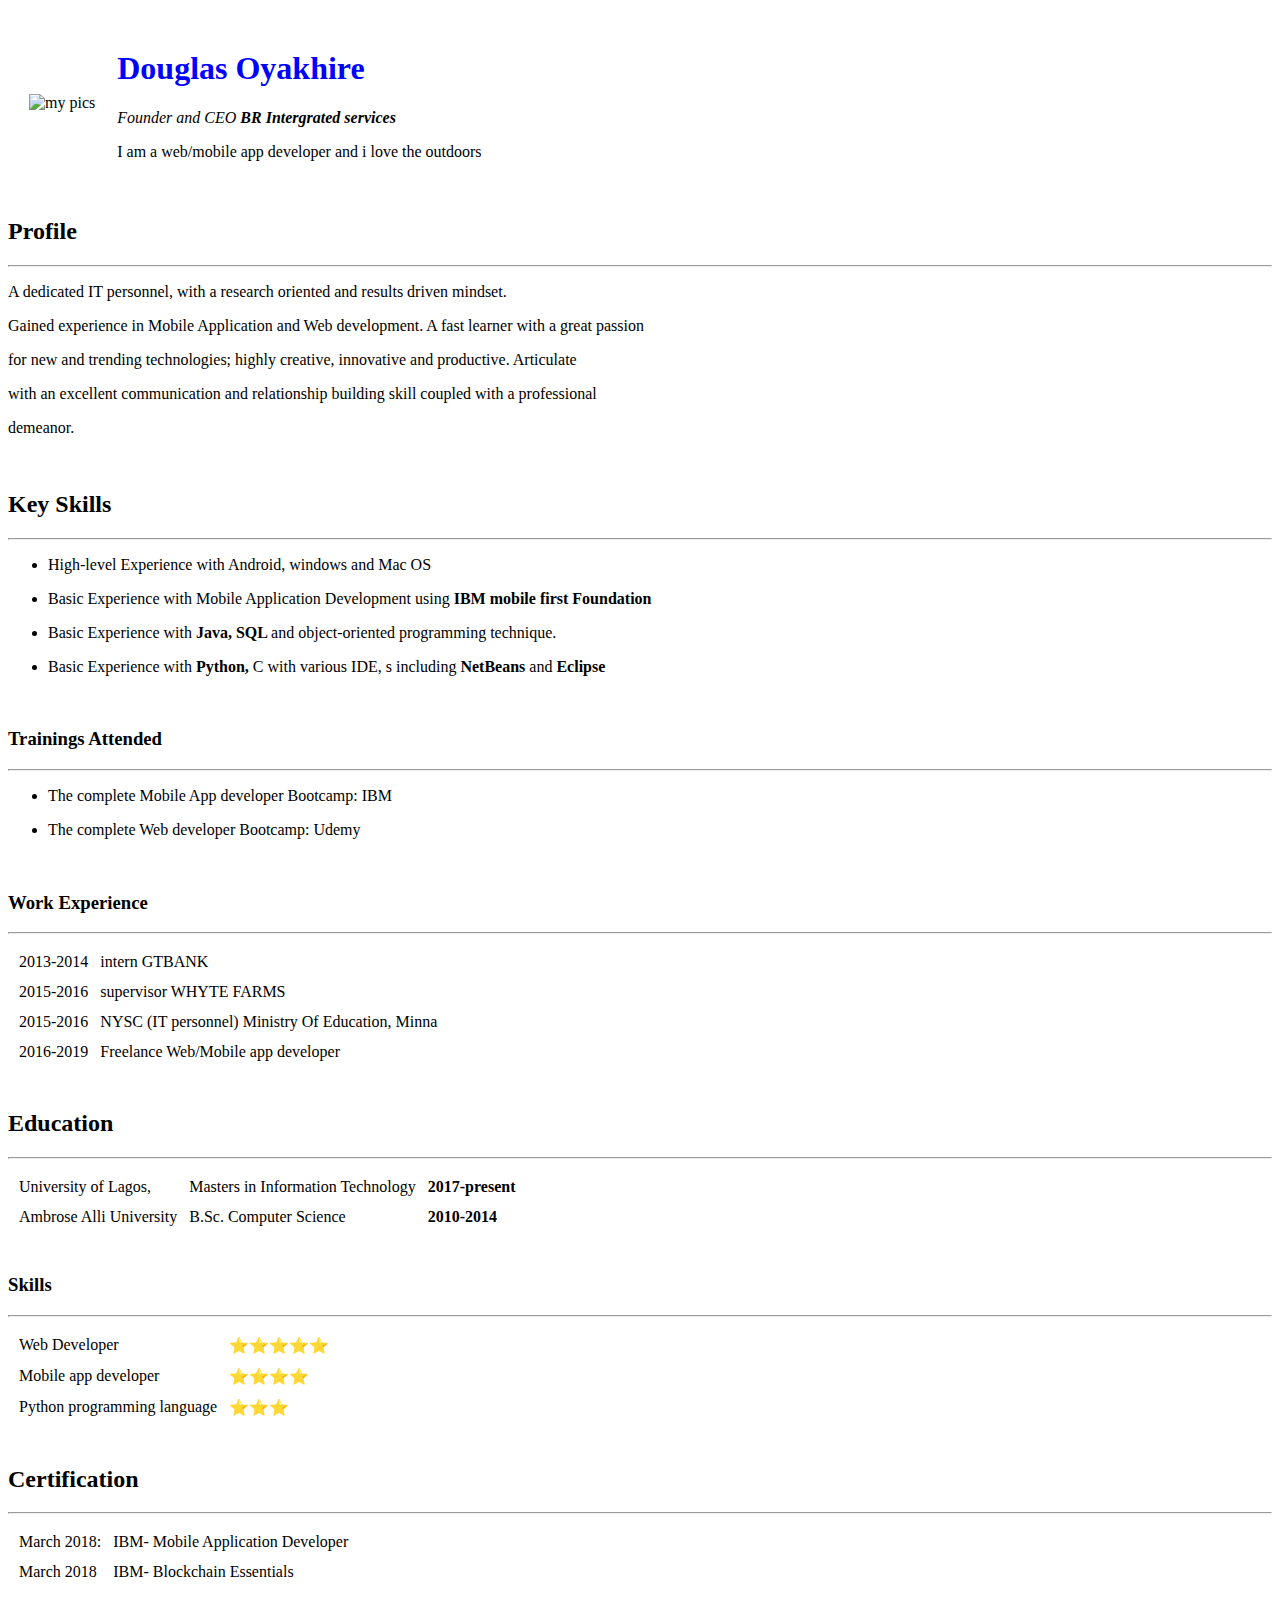
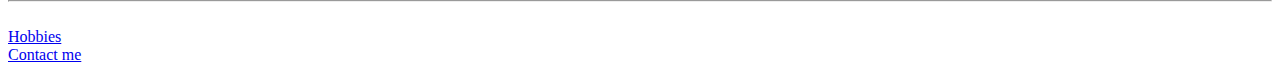
==== index.html @ 362cec64 "Update index.html" ====
<!DOCTYPE html>
<html lang="en" dir="ltr">
  <head>
    <link rel="stylesheet" href="style.css">
    <meta charset="utf-8">
    <title>Douglas persoanl site</title>
  </head>
  <body>
    <table cellspacing="20">
      <tr>
        <td> <img src="https://z-p3-scontent-los2-1.xx.fbcdn.net/v/t1.0-1/c0.20.160.160a/p160x160/26992007_10211475166380468_8951110797242385250_n.jpg?_nc_cat=111&_nc_ht=z-p3-scontent-los2-1.xx&oh=2c15e69949b93ed880cc1db509cccbab&oe=5CC8EBFE" alt="my pics" width="120" height="120"></td>
          <td> <h1>Douglas Oyakhire </h1>
        <em>Founder and CEO <strong>BR Intergrated services</strong></em>
        <p>I am a web/mobile app developer and i love the outdoors</p>  </td>

      </tr>
    </table>
    <h2>Profile</h2>
    <hr>
    <p>A dedicated IT personnel, with a research oriented and results driven mindset.<br><p></p> Gained experience in Mobile Application and Web development. A fast learner with a great passion <br><p></p> for new and trending technologies; highly creative, innovative and productive. Articulate <br><p></p> with an excellent communication and relationship building skill coupled with a professional <br><p></p> demeanor.</p>
<br>
<h2>Key Skills</h2>
<hr>
<ul>
  <li>High-level Experience with Android, windows and Mac OS </li> <p></p>
  <li>Basic Experience with Mobile Application Development using <strong>IBM mobile first Foundation</strong> </li> <p></p>
  <li>Basic Experience with <strong>Java, SQL </strong>and object-oriented programming technique.</li><p></p>
  <li>Basic Experience with <strong>Python,</strong> C with various IDE, s including <strong>NetBeans</strong> and <strong>Eclipse</strong></li>
</ul>
<br>

<h3>Trainings Attended </h3>
<hr>
<ul>
  <li> The complete Mobile App developer Bootcamp: IBM</li><p></p>
  <li>The complete Web developer Bootcamp: Udemy</li>
</ul>
<br>
<h3>Work Experience</h3>
<hr>
<table cellspacing="10">
  <tr>
    <td>2013-2014</td>
    <td>intern GTBANK</td>
  </tr>
  <tr>
    <td>2015-2016</td>
    <td>supervisor WHYTE FARMS</td>
  </tr>
  <tr>
    <td>2015-2016</td>
    <td>NYSC (IT personnel) Ministry Of Education, Minna</td>
  </tr>
  <tr>
    <td>2016-2019</td>
    <td>Freelance Web/Mobile app developer</td>
  </tr>
</table>
<br>
<h2>Education</h2>
<hr>
<table cellspacing="10">
  <tr>

    <td>University of Lagos,</td>
    <td>Masters in Information Technology</td>
    <td> <strong>2017-present</strong></td>
  </tr>
  <tr>
    <td>Ambrose Alli University</td>
    <td>B.Sc. Computer Science</td>
    <td> <strong>2010-2014</strong> </td>
  </tr>
</table>
<br>
<h3>Skills</h3>
<hr>
<table cellspacing="10">
  <tr>
    <td>Web Developer</td>
    <td>⭐️⭐️⭐️⭐️⭐️</td>
  </tr>
  <tr>
    <td>Mobile app developer</td>
    <td>⭐️⭐️⭐️⭐️</td>
  </tr>
  <tr>
    <td>Python programming language</td>
    <td>⭐️⭐️⭐️</td>
  </tr>
</table>
<br>
<h2>Certification</h2>
<hr>
<table cellspacing="10">
  <tr>
    <td>March 2018:</td>
    <td>IBM- Mobile Application Developer</td>
    <tr>
      <td>March 2018</td>
      <td>IBM- Blockchain Essentials </td>
    </tr>
  </tr>
</table>
<hr>
<br>
 <a href="hobbies.html">Hobbies</a>
 <br>
 <a href="contact-me.html">Contact me</a>

</body>
</html>
---- style.css ----
h1{
  color: blue;
}
li
{
  color: rgb;
}
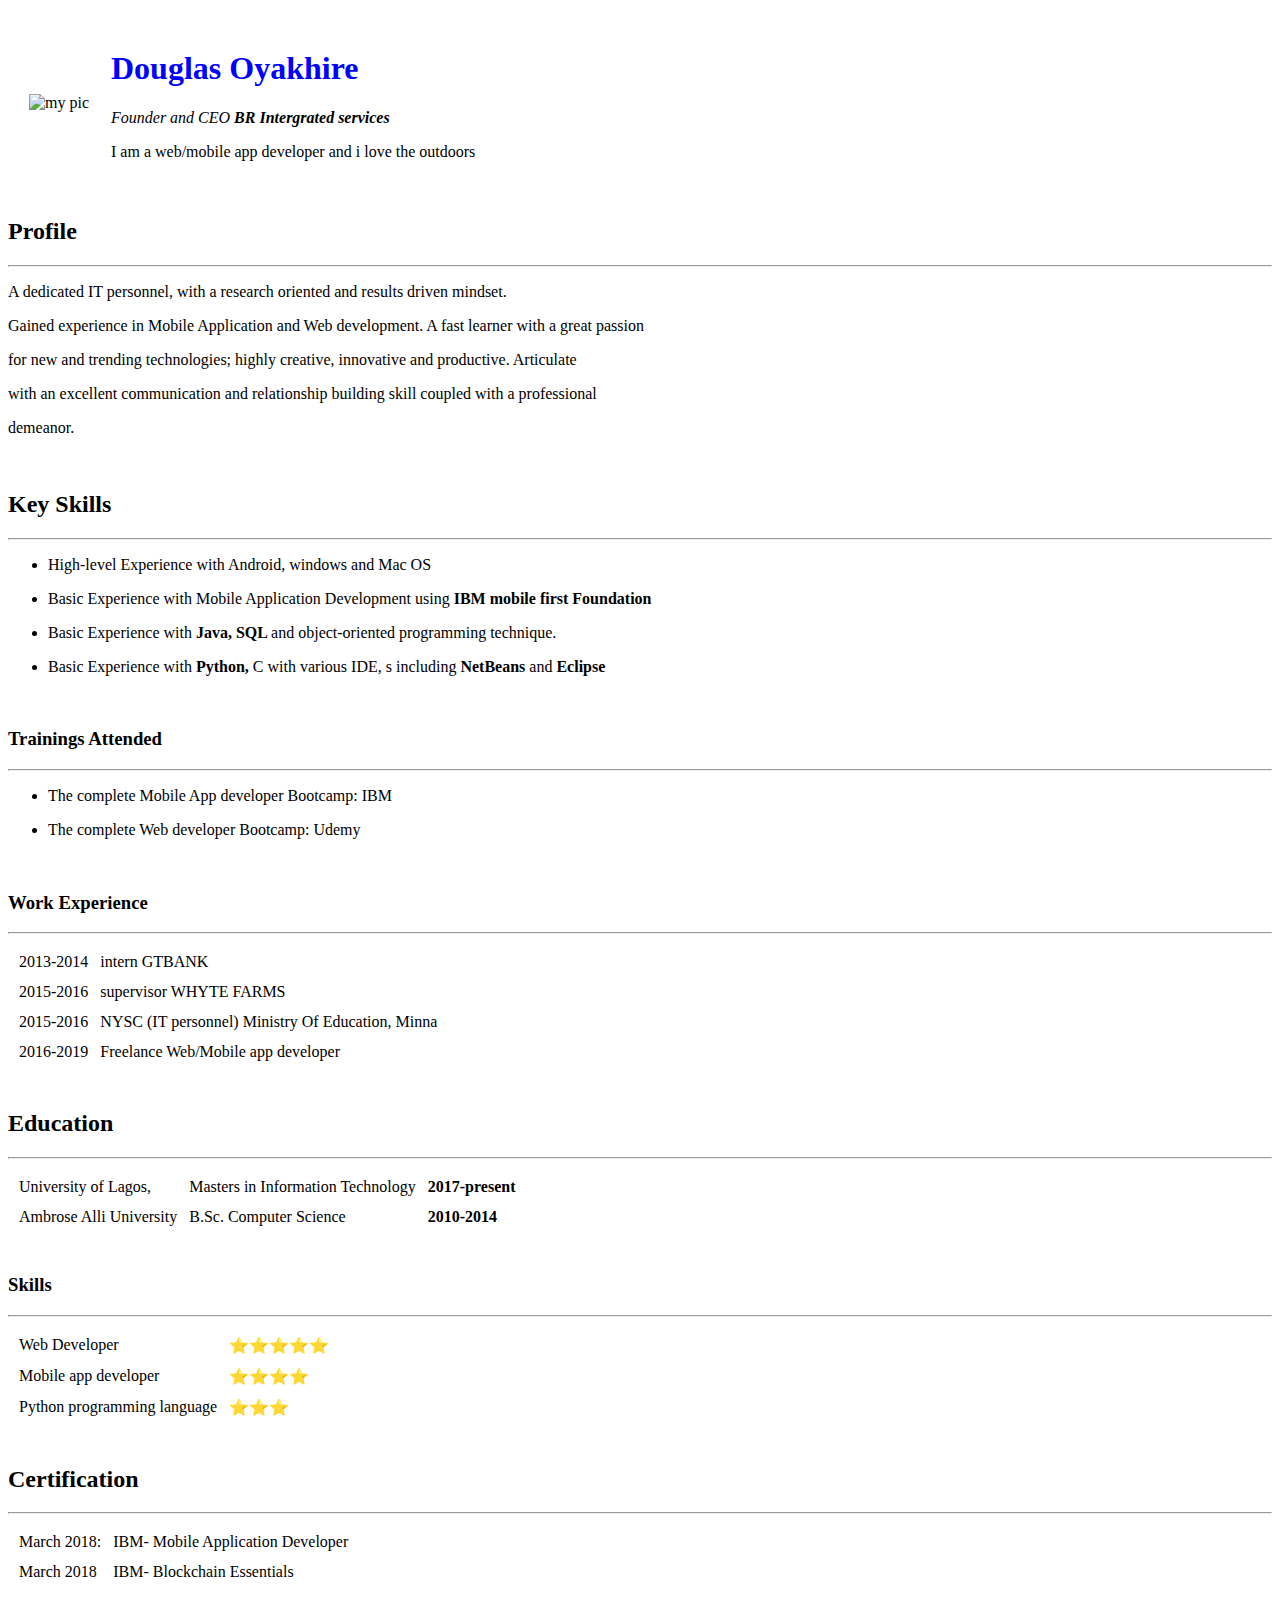
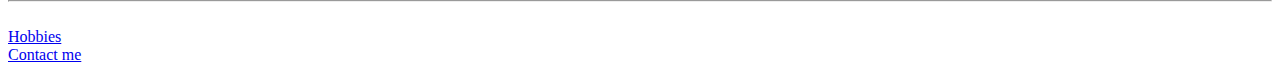
==== commit e91c330a: "Add files via upload" ====
--- a/index.html
+++ b/index.html
@@ -8,7 +8,7 @@
   <body>
     <table cellspacing="20">
       <tr>
-        <td> <img src="https://z-p3-scontent-los2-1.xx.fbcdn.net/v/t1.0-1/c0.20.160.160a/p160x160/26992007_10211475166380468_8951110797242385250_n.jpg?_nc_cat=111&_nc_ht=z-p3-scontent-los2-1.xx&oh=2c15e69949b93ed880cc1db509cccbab&oe=5CC8EBFE" alt="my pics" width="120" height="120"></td>
+        <td> <img src="https://z-p3-scontent-los2-1.xx.fbcdn.net/v/t1.0-1/c0.20.160.160a/p160x160/26992007_10211475166380468_8951110797242385250_n.jpg?_nc_cat=111&_nc_ht=z-p3-scontent-los2-1.xx&oh=2c15e69949b93ed880cc1db509cccbab&oe=5CC8EBFE" alt="my pic" width="120" height="120"></td>
           <td> <h1>Douglas Oyakhire </h1>
         <em>Founder and CEO <strong>BR Intergrated services</strong></em>
         <p>I am a web/mobile app developer and i love the outdoors</p>  </td>
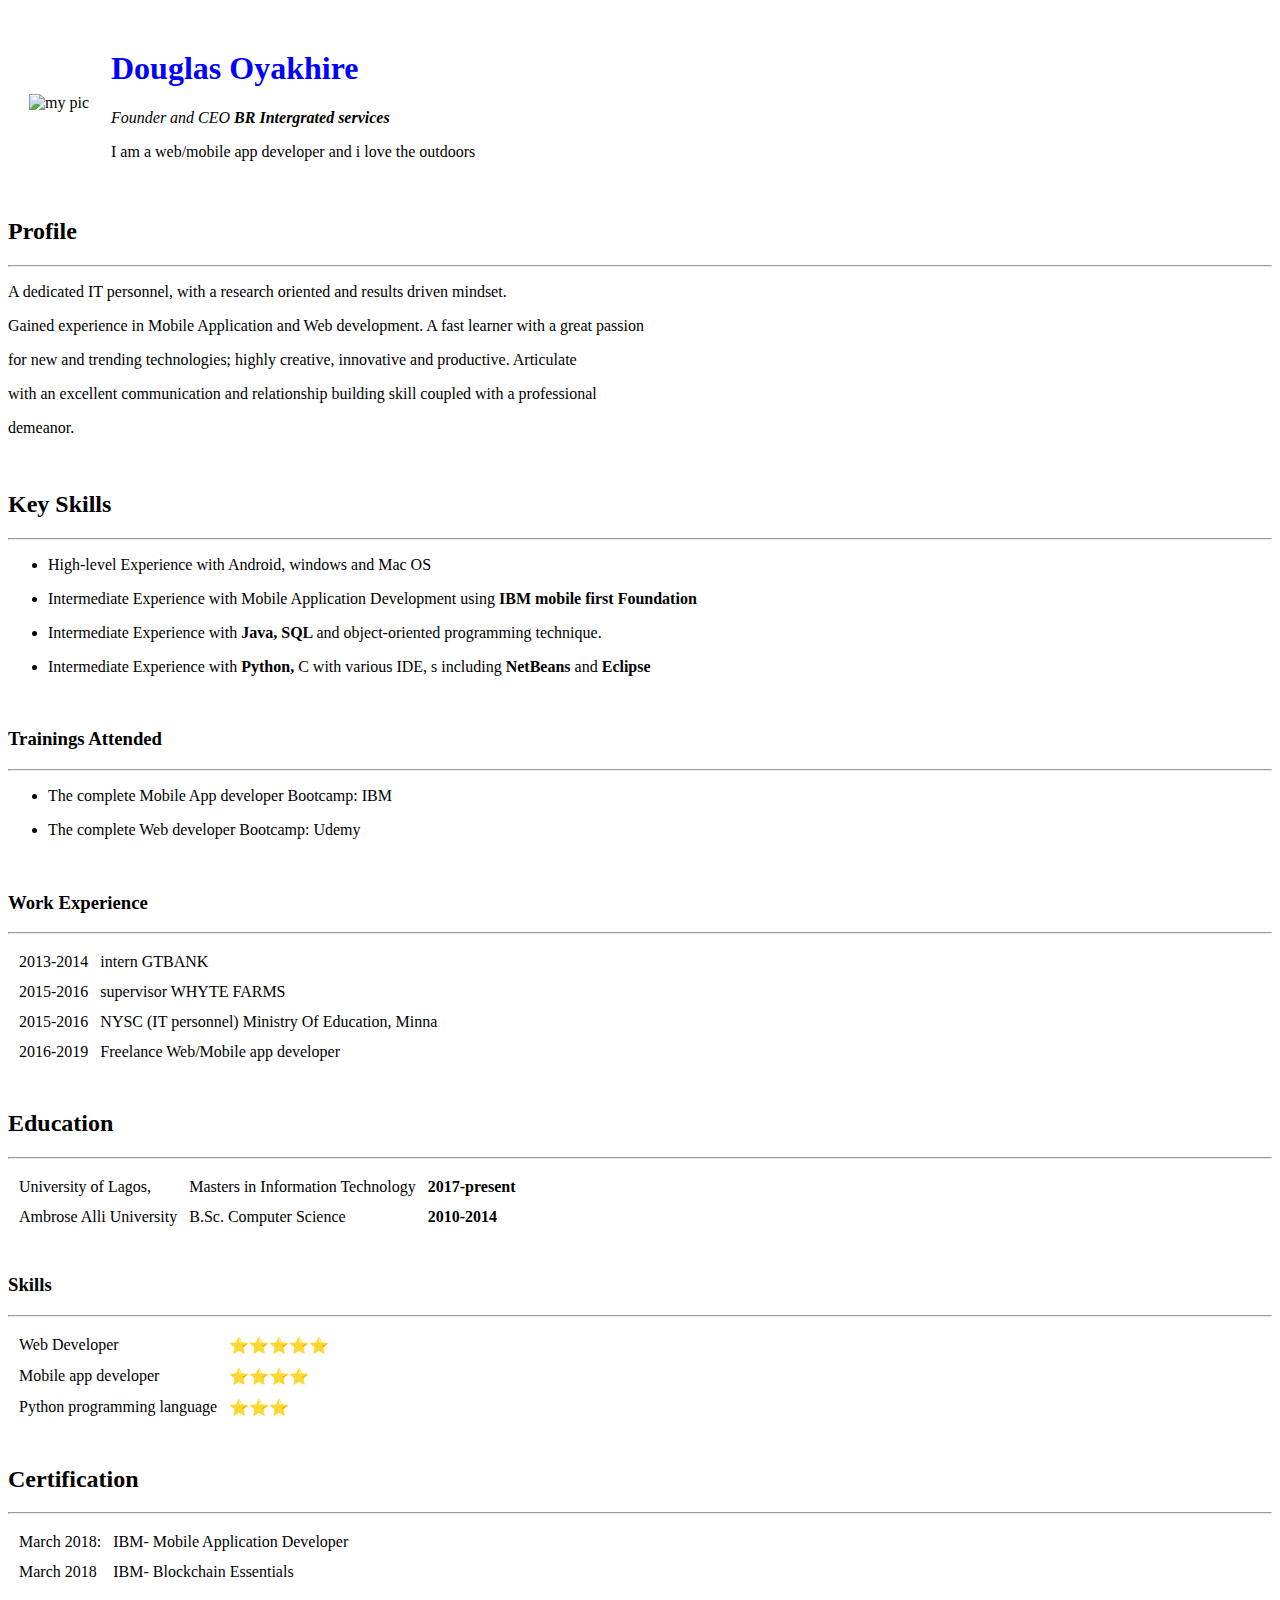
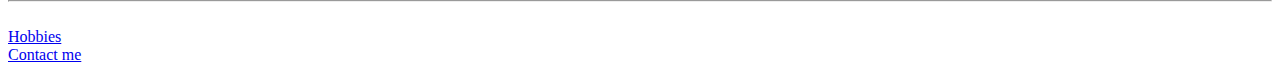
==== commit 84891f57: "Update index.html" ====
--- a/index.html
+++ b/index.html
@@ -23,9 +23,9 @@
 <hr>
 <ul>
   <li>High-level Experience with Android, windows and Mac OS </li> <p></p>
-  <li>Basic Experience with Mobile Application Development using <strong>IBM mobile first Foundation</strong> </li> <p></p>
-  <li>Basic Experience with <strong>Java, SQL </strong>and object-oriented programming technique.</li><p></p>
-  <li>Basic Experience with <strong>Python,</strong> C with various IDE, s including <strong>NetBeans</strong> and <strong>Eclipse</strong></li>
+  <li>Intermediate Experience with Mobile Application Development using <strong>IBM mobile first Foundation</strong> </li> <p></p>
+  <li>Intermediate Experience with <strong>Java, SQL </strong>and object-oriented programming technique.</li><p></p>
+  <li>Intermediate Experience with <strong>Python,</strong> C with various IDE, s including <strong>NetBeans</strong> and <strong>Eclipse</strong></li>
 </ul>
 <br>
 
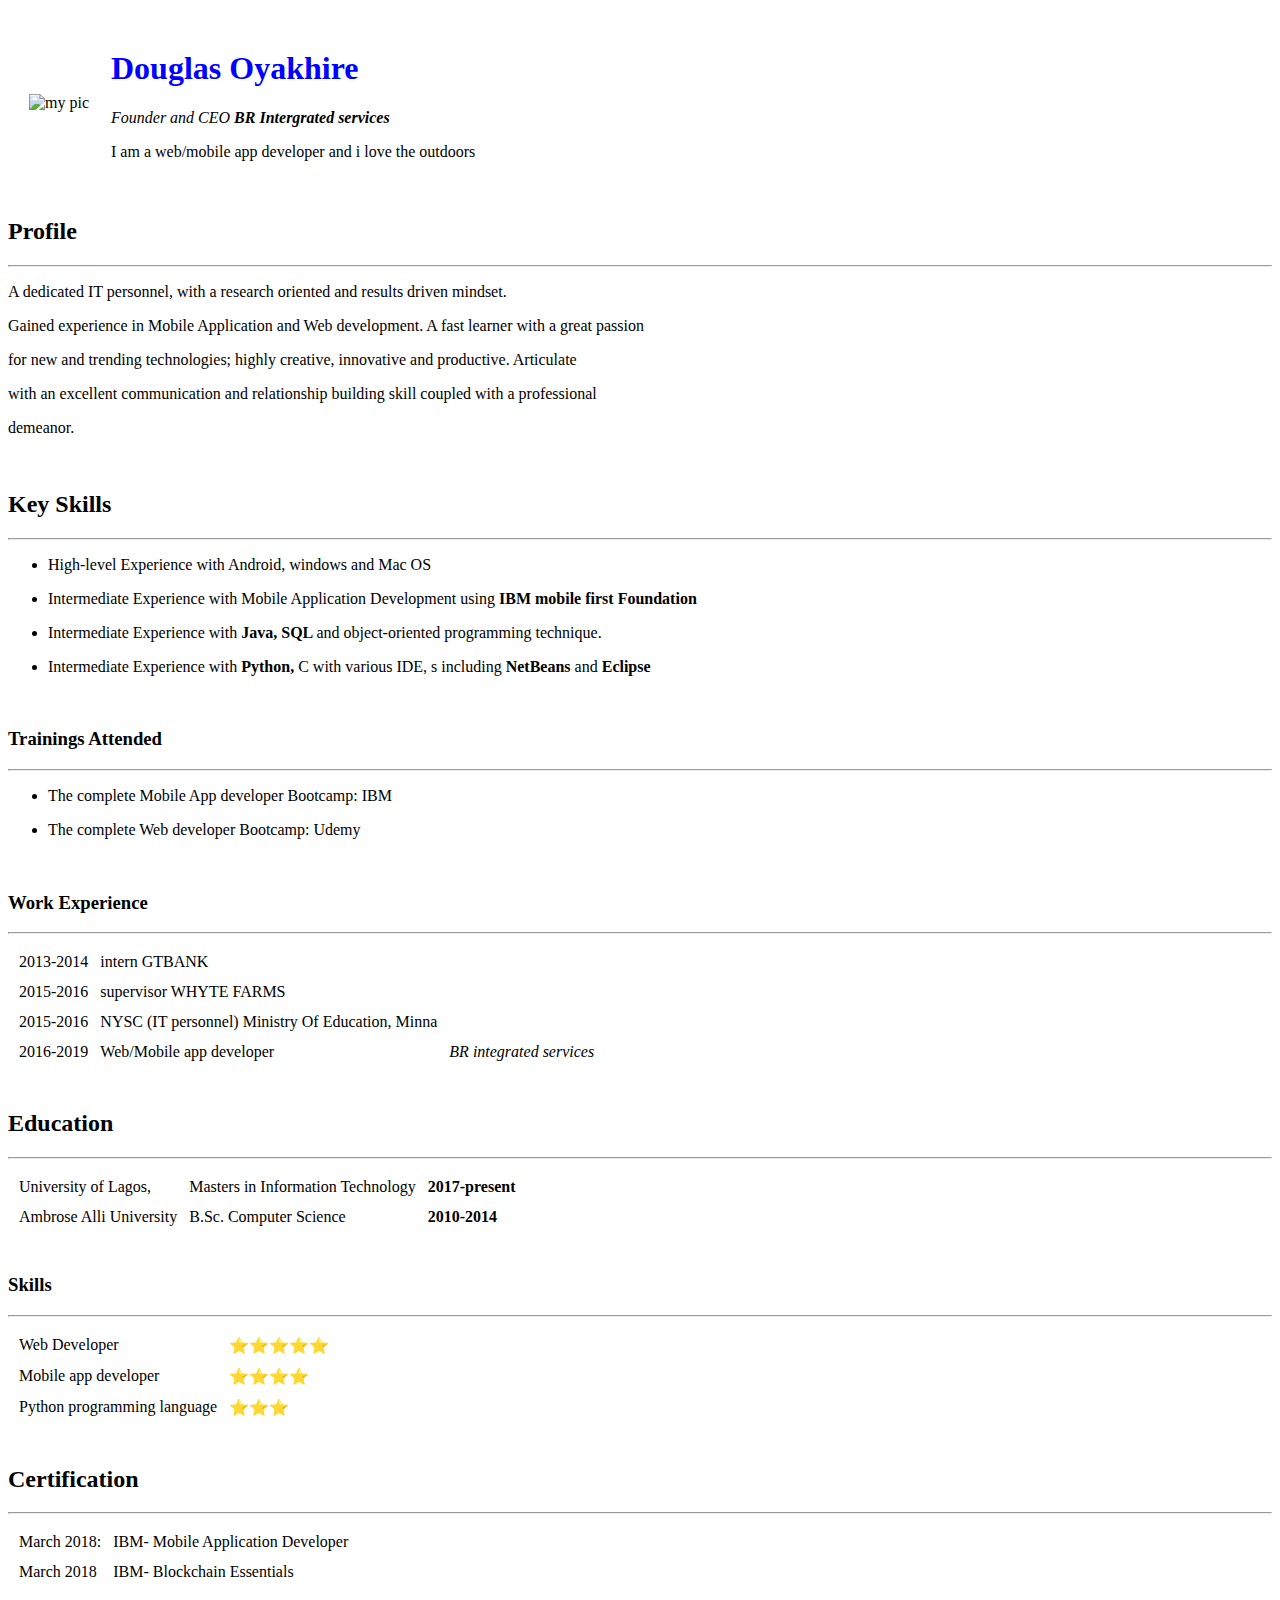
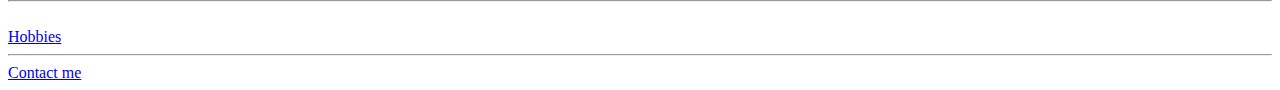
==== commit 6983a40c: "Add files via upload" ====
--- a/index.html
+++ b/index.html
@@ -53,7 +53,8 @@
   </tr>
   <tr>
     <td>2016-2019</td>
-    <td>Freelance Web/Mobile app developer</td>
+    <td>Web/Mobile app developer</td>
+    <td> <em>BR integrated services</em> </td>
   </tr>
 </table>
 <br>
@@ -106,6 +107,7 @@
 <br>
  <a href="hobbies.html">Hobbies</a>
  <br>
+ <hr>
  <a href="contact-me.html">Contact me</a>
 
 </body>
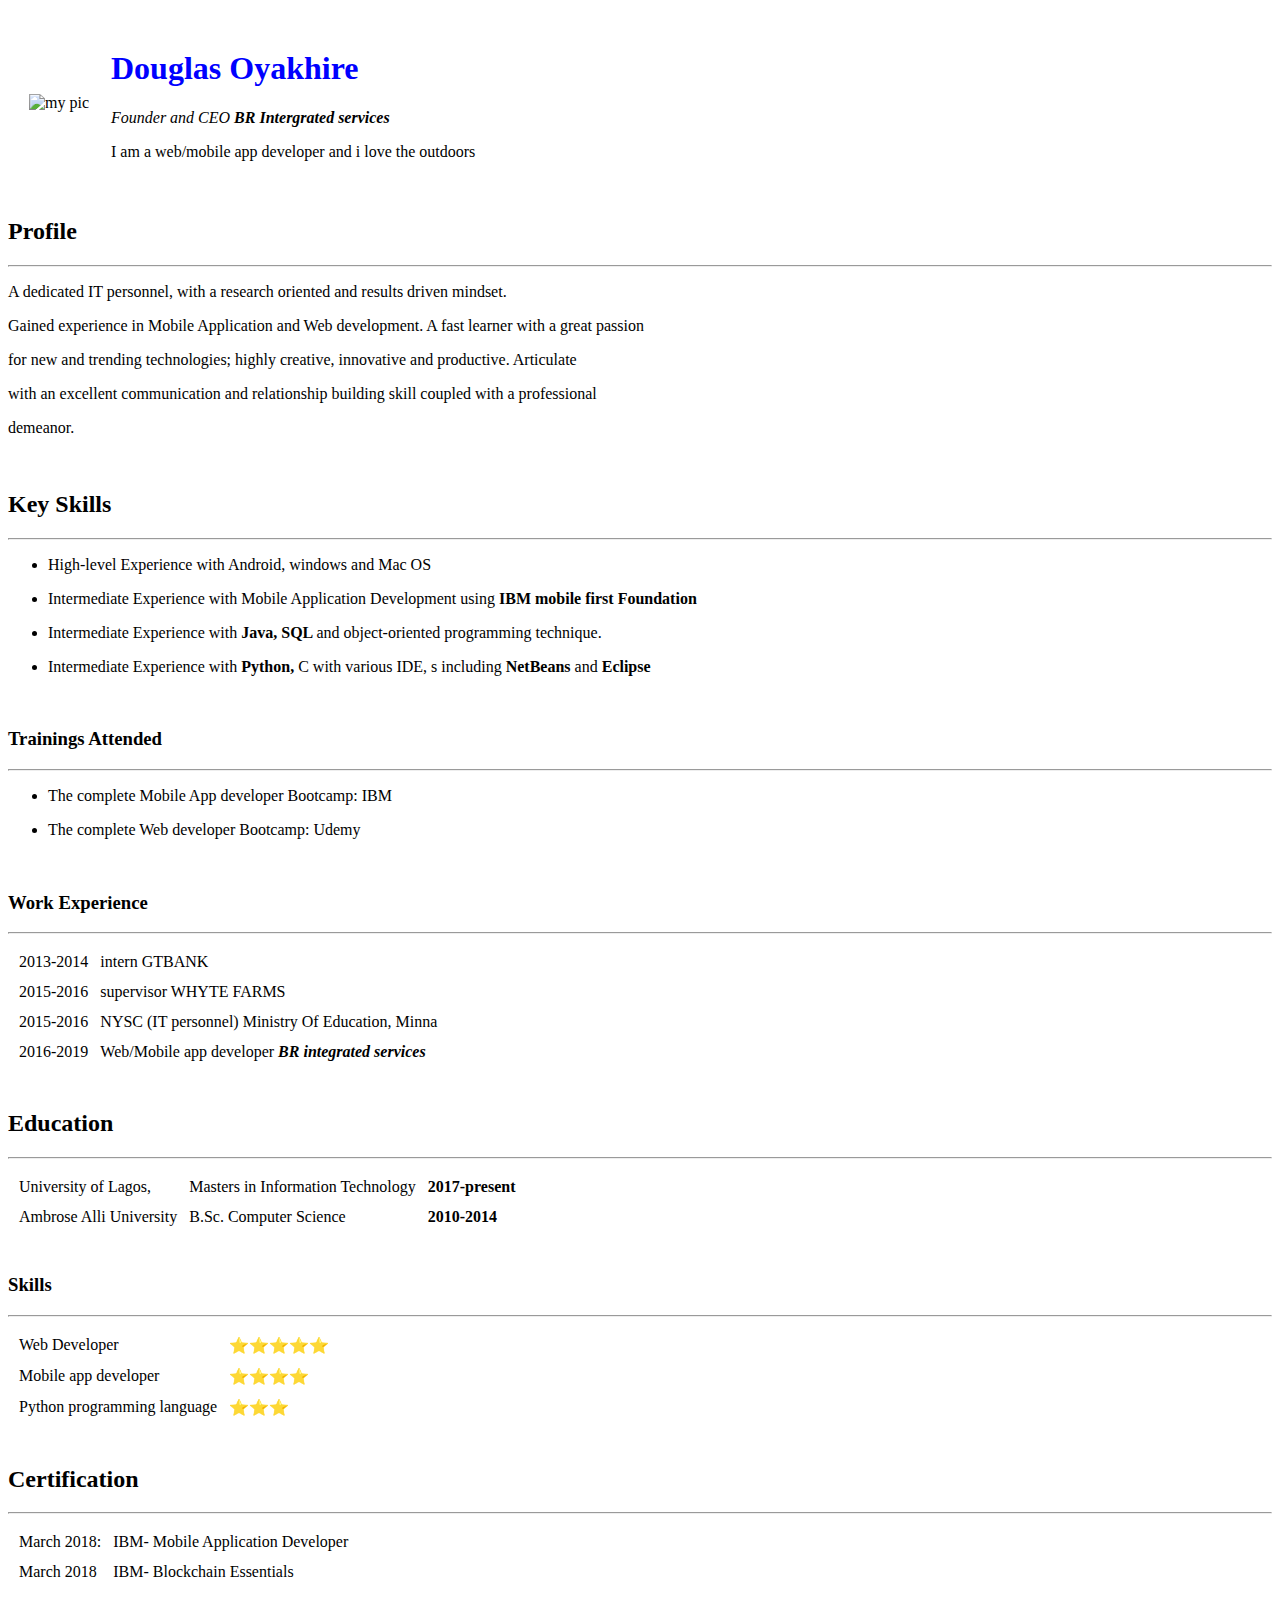
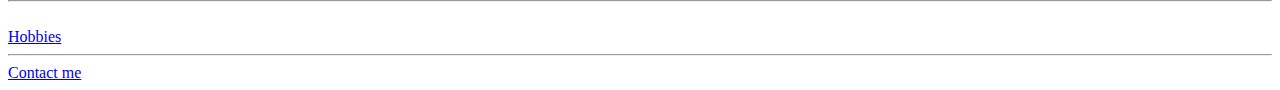
==== commit 84204771: "Add files via upload" ====
--- a/index.html
+++ b/index.html
@@ -53,8 +53,8 @@
   </tr>
   <tr>
     <td>2016-2019</td>
-    <td>Web/Mobile app developer</td>
-    <td> <em>BR integrated services</em> </td>
+    <td>Web/Mobile app developer <strong><em>BR integrated services</em></strong> </td>
+  
   </tr>
 </table>
 <br>
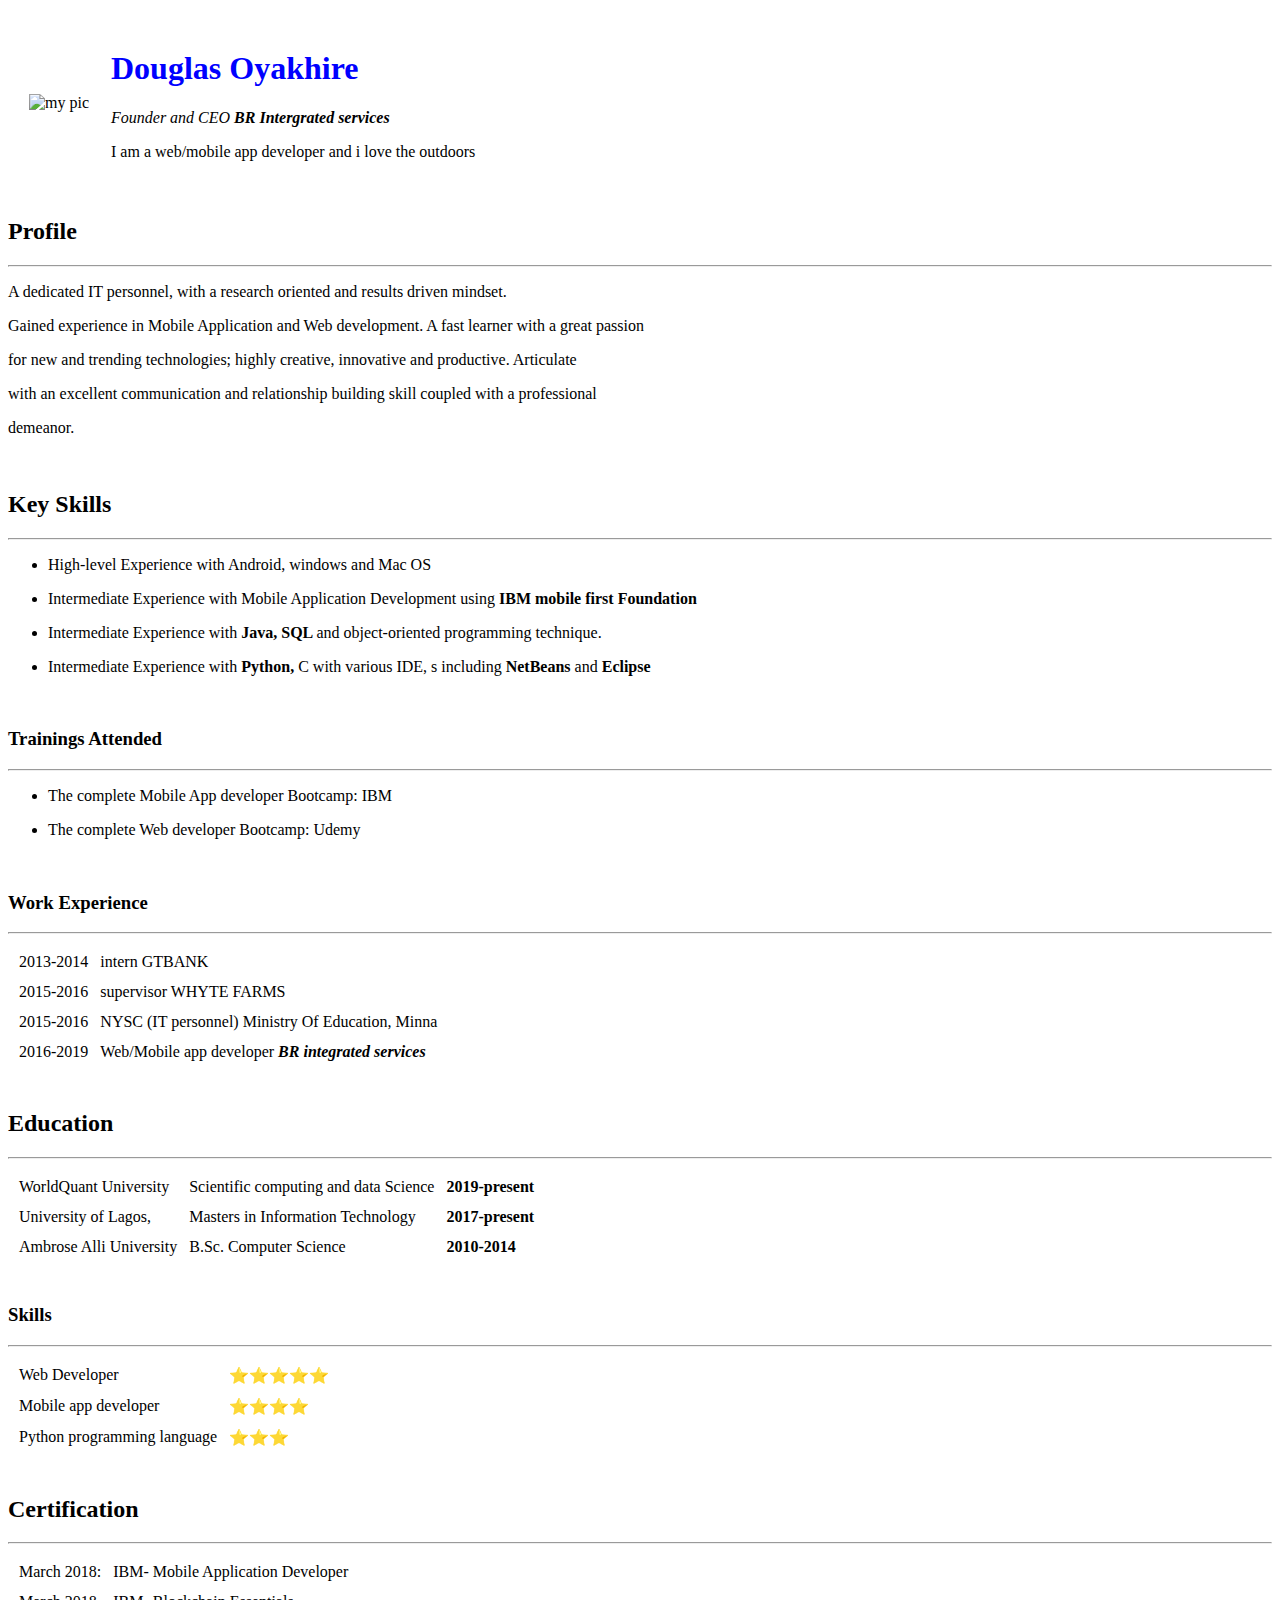
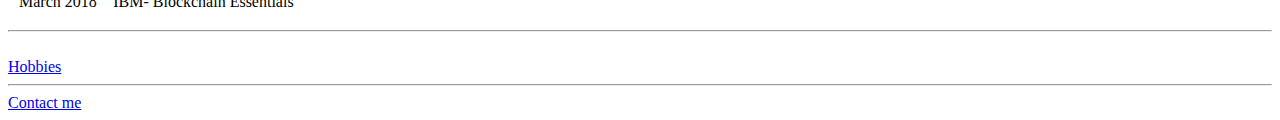
==== commit bf3351b1: "Add files via upload" ====
--- a/index.html
+++ b/index.html
@@ -54,19 +54,26 @@
   <tr>
     <td>2016-2019</td>
     <td>Web/Mobile app developer <strong><em>BR integrated services</em></strong> </td>
-  
+
   </tr>
 </table>
 <br>
 <h2>Education</h2>
 <hr>
 <table cellspacing="10">
+
+  <tr>
+    <td>WorldQuant University</td>
+    <td>Scientific computing and data Science</td>
+    <td> <strong>2019-present</strong></td>
+  </tr>
   <tr>
 
     <td>University of Lagos,</td>
     <td>Masters in Information Technology</td>
     <td> <strong>2017-present</strong></td>
   </tr>
+
   <tr>
     <td>Ambrose Alli University</td>
     <td>B.Sc. Computer Science</td>
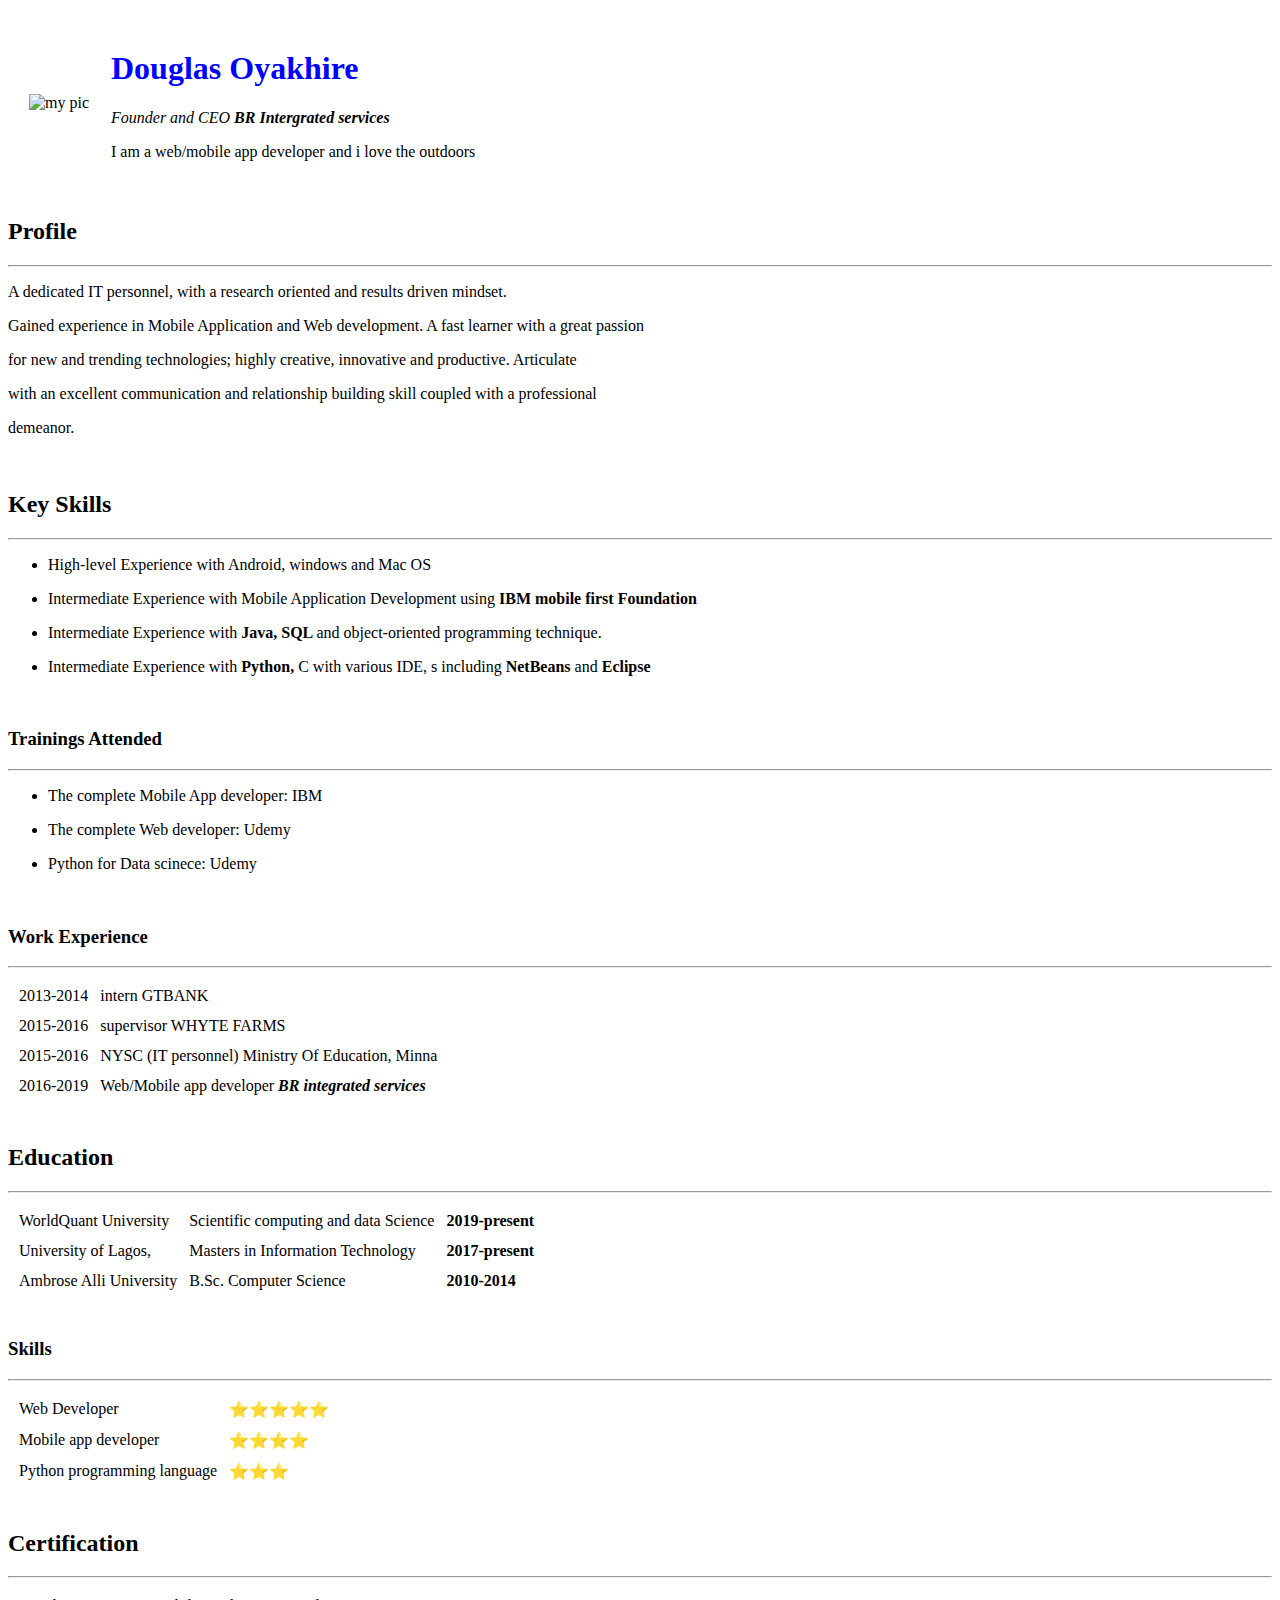
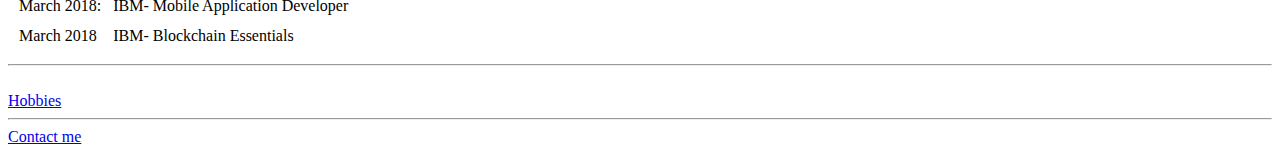
==== commit 20926a4a: "Add files via upload" ====
--- a/index.html
+++ b/index.html
@@ -8,7 +8,7 @@
   <body>
     <table cellspacing="20">
       <tr>
-        <td> <img src="https://z-p3-scontent-los2-1.xx.fbcdn.net/v/t1.0-1/c0.20.160.160a/p160x160/26992007_10211475166380468_8951110797242385250_n.jpg?_nc_cat=111&_nc_ht=z-p3-scontent-los2-1.xx&oh=2c15e69949b93ed880cc1db509cccbab&oe=5CC8EBFE" alt="my pic" width="120" height="120"></td>
+        <td> <img src="https://pbs.twimg.com/profile_images/1084191874842279940/tPJHDfbI_400x400.jpg" alt="my pic" width="120" height="120"></td>
           <td> <h1>Douglas Oyakhire </h1>
         <em>Founder and CEO <strong>BR Intergrated services</strong></em>
         <p>I am a web/mobile app developer and i love the outdoors</p>  </td>
@@ -32,8 +32,9 @@
 <h3>Trainings Attended </h3>
 <hr>
 <ul>
-  <li> The complete Mobile App developer Bootcamp: IBM</li><p></p>
-  <li>The complete Web developer Bootcamp: Udemy</li>
+  <li> The complete Mobile App developer: IBM</li><p></p>
+  <li> The complete Web developer: Udemy</li><p></p>
+  <li> Python for Data scinece: Udemy</li>
 </ul>
 <br>
 <h3>Work Experience</h3>
